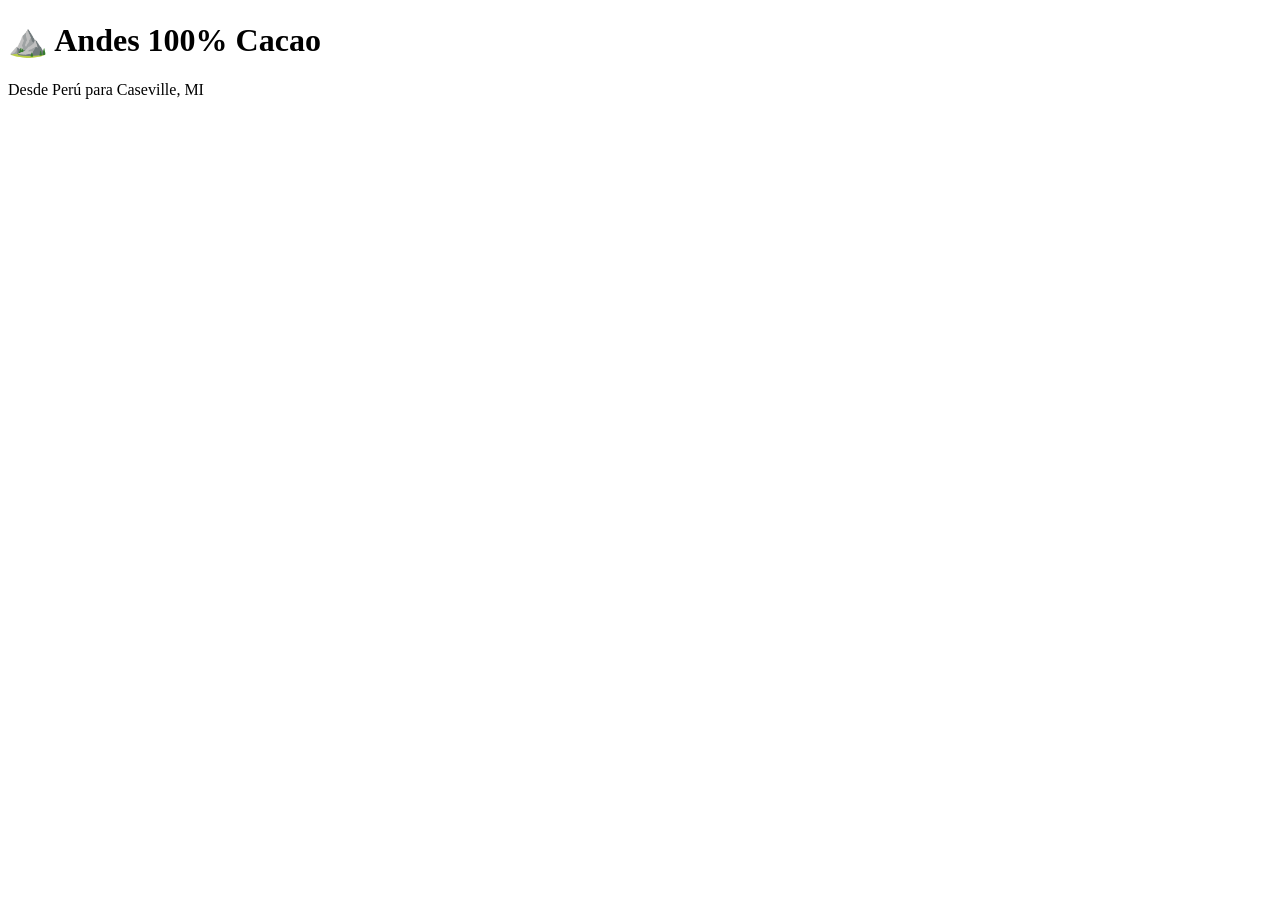
==== mySchedule.html @ 85bdda12 "Add files via upload" ====
<!DOCTYPE html><html lang="es"><head><meta charset="UTF-8"><meta name="viewport" content="width=device-width,initial-scale=1"><title>Andes 100% Cacao</title><link rel="stylesheet" href="css/mySchedule.css"></head><body><header><h1>⛰️ Andes 100% Cacao</h1><p>Desde Perú para Caseville, MI</p></header><main><div id="products"></div><div id="cart"></div></main><script src="js/config.js"></script><script src="js/app.js"></script></body></html>
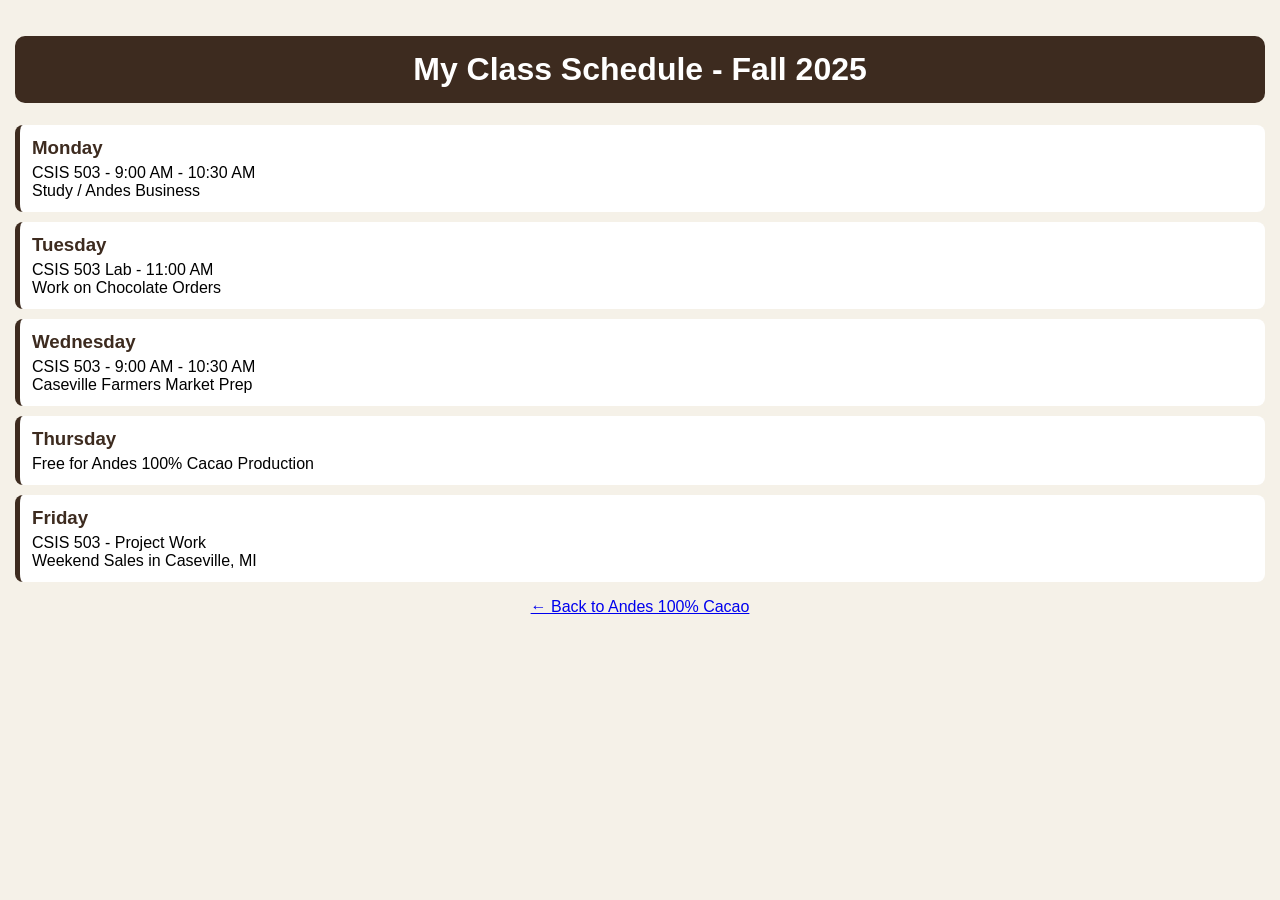
==== commit adcc28c5: "Update mySchedule.html" ====
--- a/mySchedule.html
+++ b/mySchedule.html
@@ -1 +1,23 @@
-<!DOCTYPE html><html lang="es"><head><meta charset="UTF-8"><meta name="viewport" content="width=device-width,initial-scale=1"><title>Andes 100% Cacao</title><link rel="stylesheet" href="css/mySchedule.css"></head><body><header><h1>⛰️ Andes 100% Cacao</h1><p>Desde Perú para Caseville, MI</p></header><main><div id="products"></div><div id="cart"></div></main><script src="js/config.js"></script><script src="js/app.js"></script></body></html>
+<!DOCTYPE html>
+<html lang="en">
+<head>
+<meta charset="UTF-8">
+<meta name="viewport" content="width=device-width, initial-scale=1.0">
+<title>My Schedule - CSIS 503</title>
+<style>
+ body { font-family: Arial; background:#f5f1e8; margin:0; padding:15px; }
+ h1 { background:#3d2b1f; color:white; padding:15px; text-align:center; border-radius:10px; }
+ .day { background:white; margin:10px 0; padding:12px; border-radius:8px; border-left:5px solid #3d2b1f; }
+ .day h3 { margin:0 0 5px 0; color:#3d2b1f; }
+</style>
+</head>
+<body>
+<h1>My Class Schedule - Fall 2025</h1>
+<div class="day"><h3>Monday</h3>CSIS 503 - 9:00 AM - 10:30 AM<br>Study / Andes Business</div>
+<div class="day"><h3>Tuesday</h3>CSIS 503 Lab - 11:00 AM<br>Work on Chocolate Orders</div>
+<div class="day"><h3>Wednesday</h3>CSIS 503 - 9:00 AM - 10:30 AM<br>Caseville Farmers Market Prep</div>
+<div class="day"><h3>Thursday</h3>Free for Andes 100% Cacao Production</div>
+<div class="day"><h3>Friday</h3>CSIS 503 - Project Work<br>Weekend Sales in Caseville, MI</div>
+<p style="text-align:center"><a href="index.html">← Back to Andes 100% Cacao</a></p>
+</body>
+</html>
